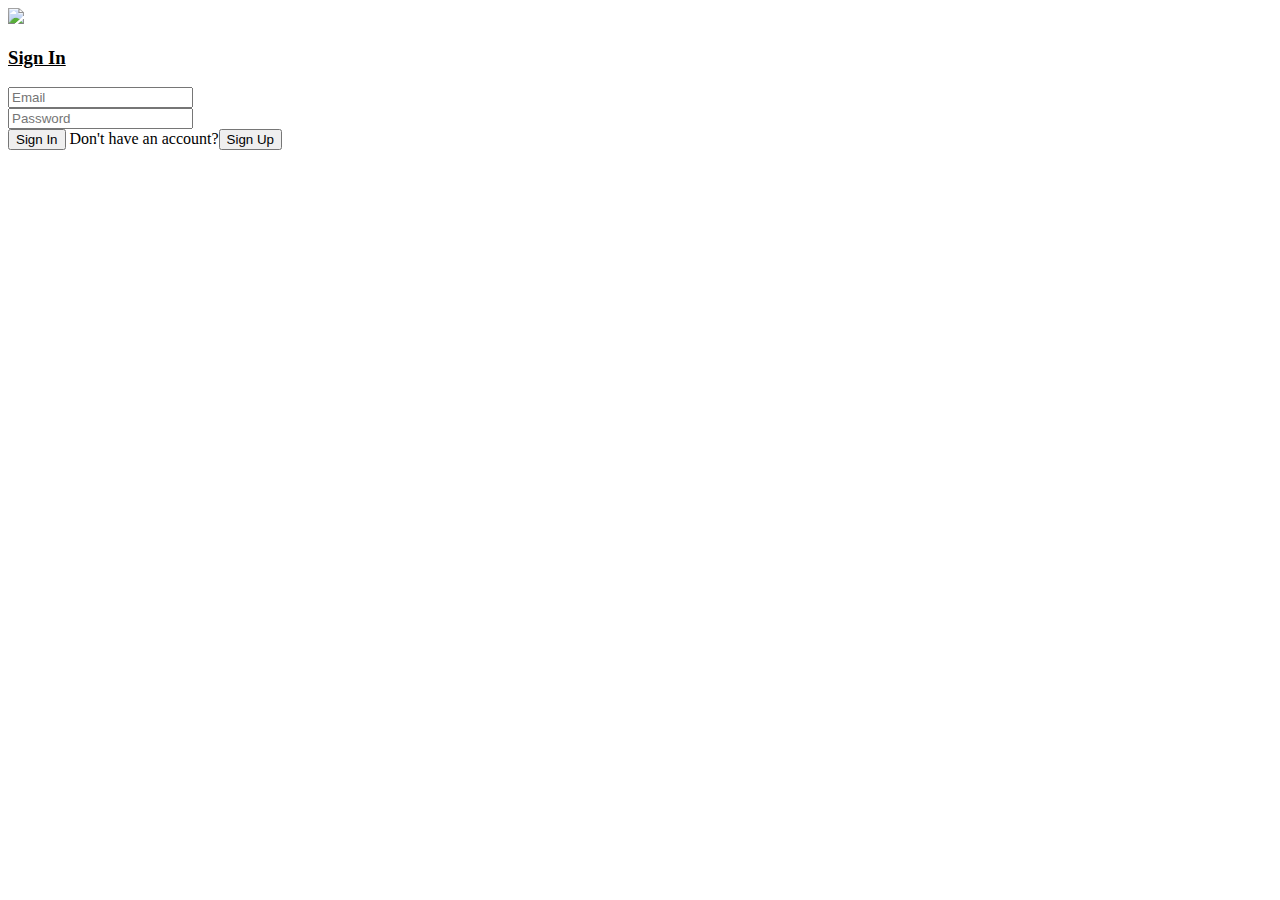
==== index.html @ 8753d3b5 "Update index.html" ====
<!DOCTYPE html>
<html lang="en">
<head>
    <meta charset="UTF-8">
    <meta http-equiv="X-UA-Compatible" content="IE=edge">
    <meta name="viewport" content="width=device-width, initial-scale=1.0">
    <link rel="stylesheet" href="style.css">
    <title>Sign In</title>
</head>
<body class="bg">
    <form action = "">
        <span class = "grid">
        <span class = "flex-box">
            <img src="assets/tree.jpg" width="200px" class="img">
            <h3><u>Sign In</u></h3>
            <span><input type = "email" placeholder = "Email" /></span>
            <br>
            <span><input type = "password" placeholder = "Password"/></span>
            <br>
            <button type="submit" class="signinbtn" formaction="index.html">Sign In</button>
            <span>Don't have an account?<button type="submit" class="signupbtn" formaction="signup.html">Sign Up</button></span>
        </span>
        </span>
    </form>
</body>
</html>
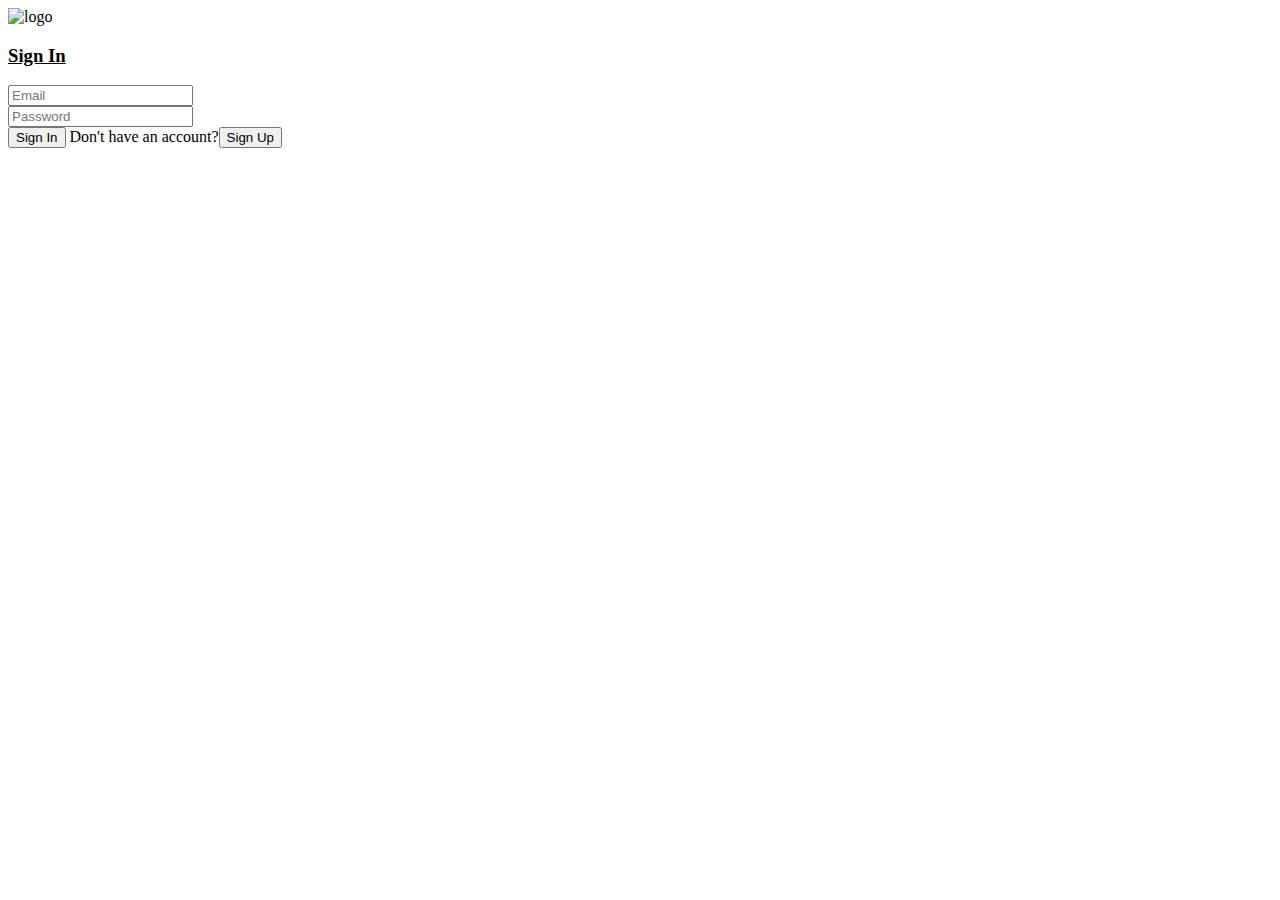
==== commit 9dfb74bc: "Update index.html" ====
--- a/index.html
+++ b/index.html
@@ -11,7 +11,7 @@
     <form action = "">
         <span class = "grid">
         <span class = "flex-box">
-            <img src="assets/tree.jpg" width="200px" class="img">
+            <img src="assets/tree.jpg" width="200px" alt="logo" class="img">
             <h3><u>Sign In</u></h3>
             <span><input type = "email" placeholder = "Email" /></span>
             <br>
